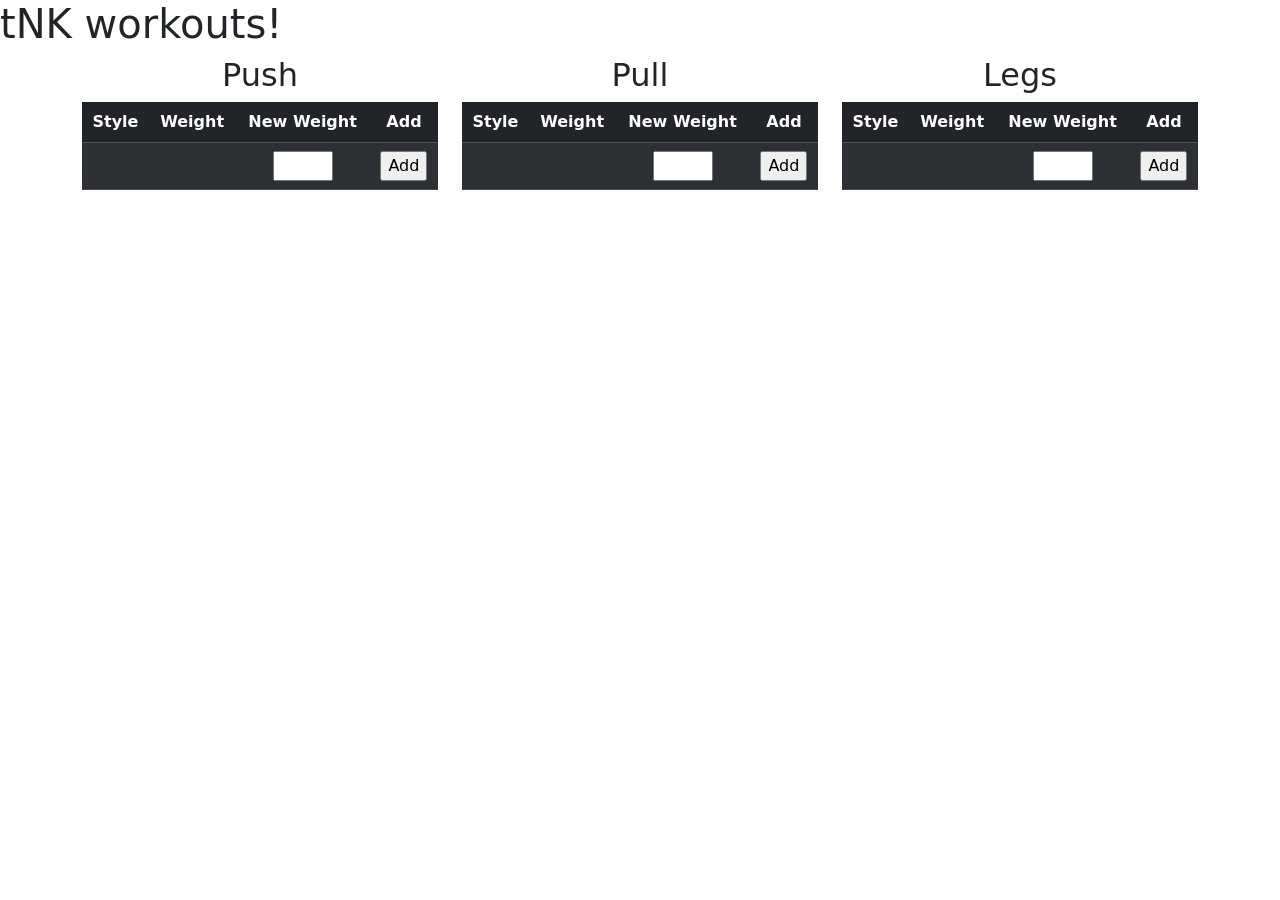
==== src/main/resources/templates/workouts.html @ 9f0e3097 "Initial commit" ====
<!DOCTYPE html>
<html lang="en" xmlns="http:/thymeleafe.org">

<head>
    <meta charset="UTF-8">
    <meta name="viewport" content="width=device-width, initial-scale=1.0">
    <link href="https://cdn.jsdelivr.net/npm/bootstrap@5.3.8/dist/css/bootstrap.min.css" rel="stylesheet"
        integrity="sha384-sRIl4kxILFvY47J16cr9ZwB07vP4J8+LH7qKQnuqkuIAvNWLzeN8tE5YBujZqJLB" crossorigin="anonymous">
    <link rel="stylesheet" href="style.css">
    <link rel="stylesheet" href="https://fonts.googleapis.com/css?family=Audiowide">
    <title>tNK Workouts</title>
</head>

<body>
    <h1 id="header">tNK workouts!</h1>
    <div class="container text-center">
        <div id=workoutArea class="row justify-content-md-center">
            <div class="Workouts col">
                <h2>Push</h2>
                <table class="table table-dark table-striped">
                    <thead>
                        <th scope="col">Style</th>
                        <th scope="col">Weight</th>
                        <th scope="col">New Weight</th>
                        <th scope="col">Add</th>
                    </thead>
                    <tbody>
                        <tr th:each="push : ${pushes}">
                            <td th:text="${push.name}"></td>
                            <td th:text="${push.getWeight}"></td>
                            <form method="post" th:action="@{/new-push}" th:object="${newPush}">
                                <input type="hidden" name="name" th:value="${push.getName}">
                                <td><input type="text" th:field="*{weight}" style="max-width: 60px;"></td>
                                <td><input type="submit" style="max-width: 60px; " value="Add"></td>
                            </form>
                        </tr>
                    </tbody>
                </table>
            </div>
            <div class="Workouts col">
                <h2>Pull</h2>
                <table class="table table-dark table-striped">
                    <thead>
                        <th scope="col">Style</th>
                        <th scope="col">Weight</th>
                        <th scope="col">New Weight</th>
                        <th scope="col">Add</th>
                    </thead>
                    <tbody>
                        <tr th:each="pull : ${pulls}">
                            <td th:text="${pull.getName}"></td>
                            <td th:text="${pull.getWeight}"></td>
                            <form method="post" th:action="@{/new-pull}" th:object="${newPull}">
                                <input type="hidden" name="name" th:value="${pull.getName}">
                                <td><input type="text" th:field="*{weight}" style="max-width: 60px;"></td>
                                <td><input type="submit" style="max-width: 60px; " value="Add"></td>
                            </form>
                        </tr>
                    </tbody>
                </table>
            </div>
            <div class="Workouts col">
                <h2>Legs</h2>
                <table class="table table-dark table-striped">
                    <thead>
                        <th scope="col">Style</th>
                        <th scope="col">Weight</th>
                        <th scope="col">New Weight</th>
                        <th scope="col">Add</th>
                    </thead>
                    <tbody>
                        <tr th:each="leg : ${legs}">
                            <td th:text="${leg.getName}"></td>
                            <td th:text="${leg.getWeight}"></td>
                            <form method="post" th:action="@{/new-legs}" th:object="${newLegs}">
                                <input type="hidden" name="name" th:value="${leg.getName}">
                                <td><input type="text" th:field="*{weight}" style="max-width: 60px;"></td>
                                <td><input type="submit" style="max-width: 60px; " value="Add"></td>
                            </form>
                        </tr>
                    </tbody>
                </table>
            </div>
        </div>
    </div>
</body>

</html>
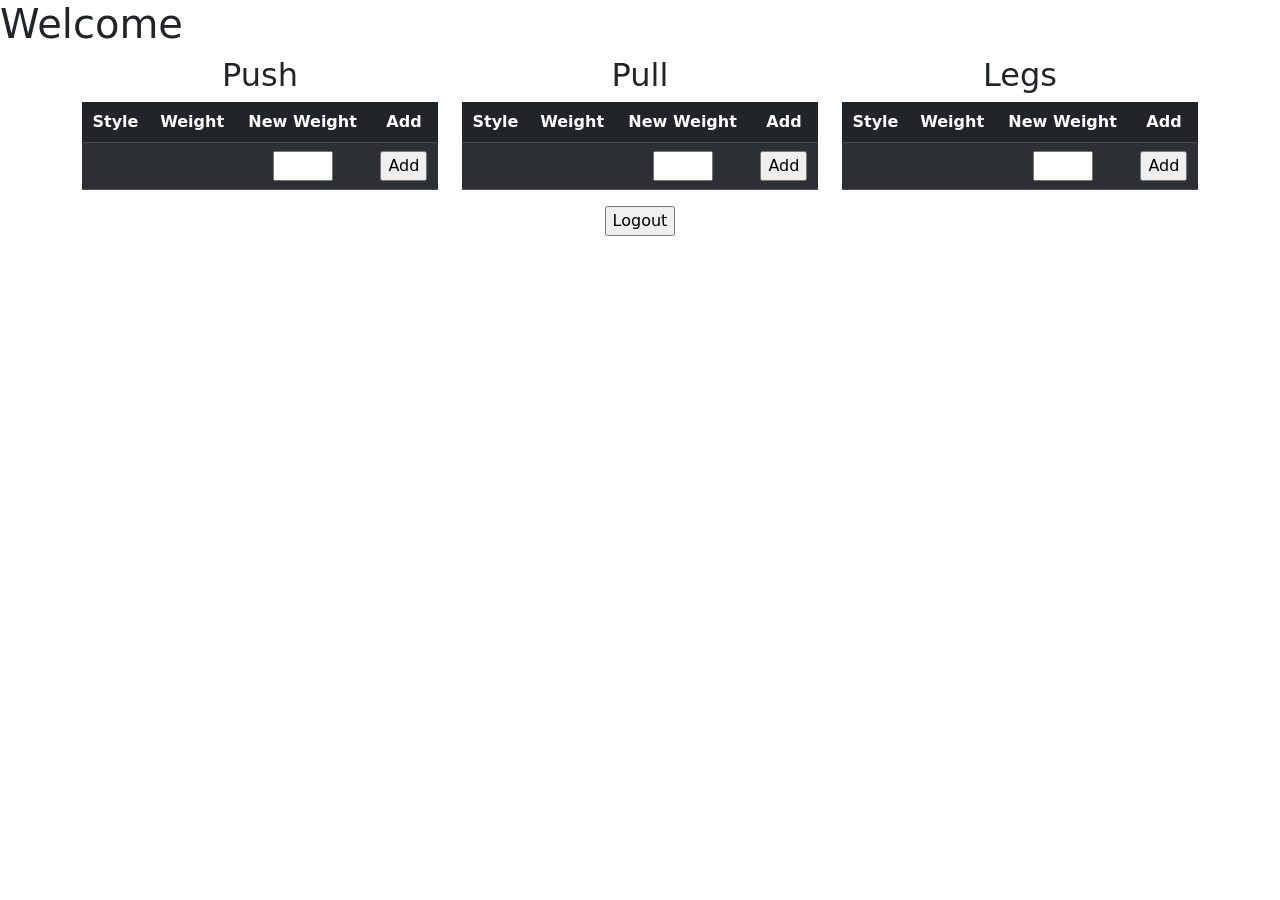
==== commit 0fcb37fe: "Added LoginFunction" ====
--- a/src/main/resources/templates/workouts.html
+++ b/src/main/resources/templates/workouts.html
@@ -12,7 +12,7 @@
 </head>
 
 <body>
-    <h1 id="header">tNK workouts!</h1>
+    <h1 id="header">Welcome <span th:text="${loggedInUser}"></span></h1>
     <div class="container text-center">
         <div id=workoutArea class="row justify-content-md-center">
             <div class="Workouts col">
@@ -30,7 +30,7 @@
                             <td th:text="${push.getWeight}"></td>
                             <form method="post" th:action="@{/new-push}" th:object="${newPush}">
                                 <input type="hidden" name="name" th:value="${push.getName}">
-                                <td><input type="text" th:field="*{weight}" style="max-width: 60px;"></td>
+                                <td><input type="number" th:field="*{weight}" style="max-width: 60px;"></td>
                                 <td><input type="submit" style="max-width: 60px; " value="Add"></td>
                             </form>
                         </tr>
@@ -52,7 +52,7 @@
                             <td th:text="${pull.getWeight}"></td>
                             <form method="post" th:action="@{/new-pull}" th:object="${newPull}">
                                 <input type="hidden" name="name" th:value="${pull.getName}">
-                                <td><input type="text" th:field="*{weight}" style="max-width: 60px;"></td>
+                                <td><input type="number" th:field="*{weight}" style="max-width: 60px;"></td>
                                 <td><input type="submit" style="max-width: 60px; " value="Add"></td>
                             </form>
                         </tr>
@@ -74,7 +74,7 @@
                             <td th:text="${leg.getWeight}"></td>
                             <form method="post" th:action="@{/new-legs}" th:object="${newLegs}">
                                 <input type="hidden" name="name" th:value="${leg.getName}">
-                                <td><input type="text" th:field="*{weight}" style="max-width: 60px;"></td>
+                                <td><input type="number" th:field="*{weight}" style="max-width: 60px;"></td>
                                 <td><input type="submit" style="max-width: 60px; " value="Add"></td>
                             </form>
                         </tr>
@@ -82,6 +82,9 @@
                 </table>
             </div>
         </div>
+        <form method="post" th:action="@{/logout}">
+            <input type="submit" value="Logout">
+        </form>
     </div>
 </body>
 
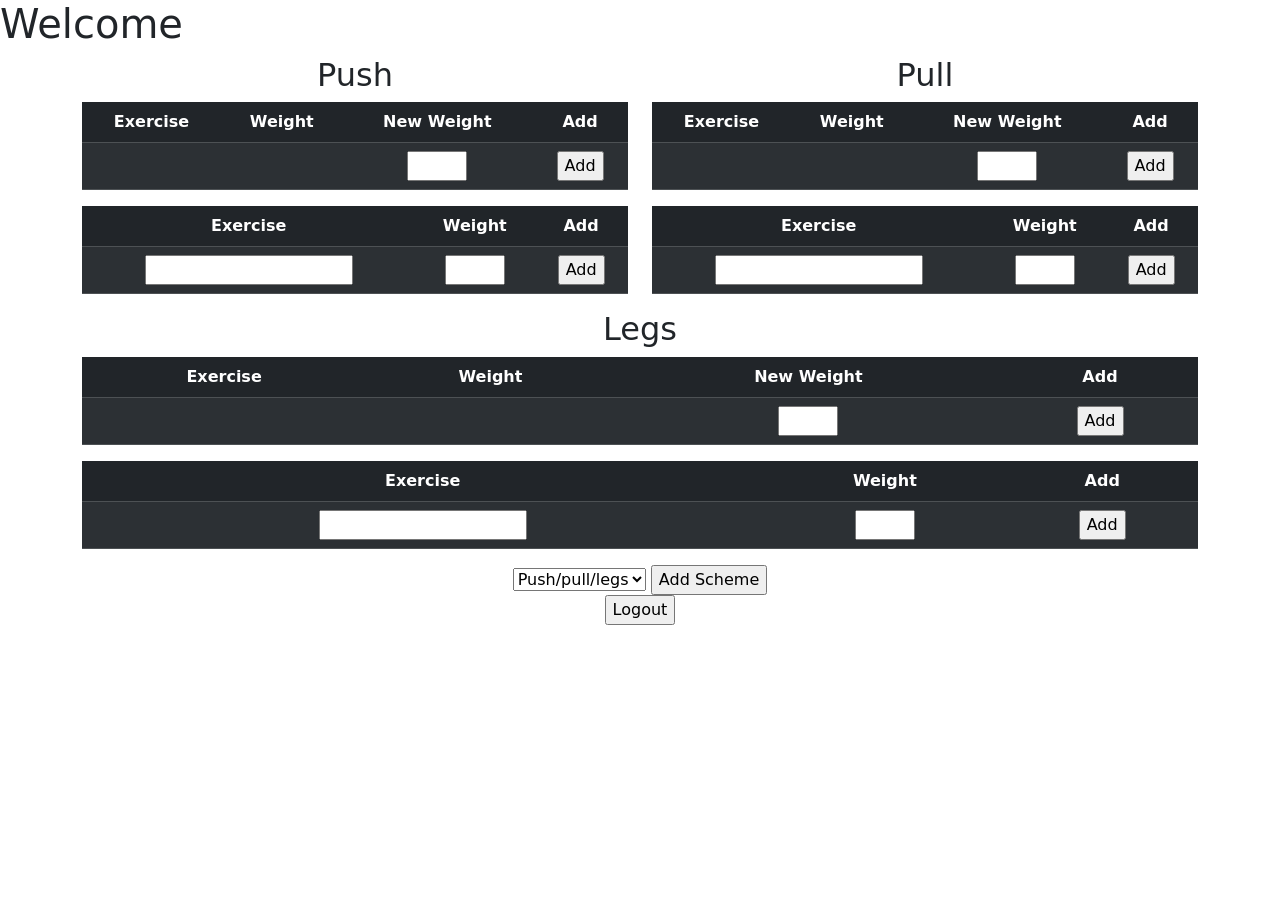
==== commit f4e98a73: "added option to add exersice" ====
--- a/src/main/resources/templates/workouts.html
+++ b/src/main/resources/templates/workouts.html
@@ -19,7 +19,7 @@
                 <h2>Push</h2>
                 <table class="table table-dark table-striped">
                     <thead>
-                        <th scope="col">Style</th>
+                        <th scope="col">Exercise</th>
                         <th scope="col">Weight</th>
                         <th scope="col">New Weight</th>
                         <th scope="col">Add</th>
@@ -36,12 +36,27 @@
                         </tr>
                     </tbody>
                 </table>
+                <table class="table table-dark table-striped">
+                    <thead>
+                        <th scope="col">Exercise</th>
+                        <th scope="col">Weight</th>
+                        <th scope="col">Add</th>
+                    </thead>
+                    <tbody>
+                        <form method="post" th:action="@{/add-push}" th:object="${newPush}">
+                            <td><input type="text" name="name" th:value="${name}"></td>
+                            <td><input type="number" th:field="*{weight}" style="max-width: 60px;"></td>
+                            <td><input type="submit" style="max-width: 60px; " value="Add"></td>
+                        </form>
+                    </tbody>
+                </table>
+
             </div>
             <div class="Workouts col">
                 <h2>Pull</h2>
                 <table class="table table-dark table-striped">
                     <thead>
-                        <th scope="col">Style</th>
+                        <th scope="col">Exercise</th>
                         <th scope="col">Weight</th>
                         <th scope="col">New Weight</th>
                         <th scope="col">Add</th>
@@ -58,12 +73,26 @@
                         </tr>
                     </tbody>
                 </table>
+                <table class="table table-dark table-striped">
+                    <thead>
+                        <th scope="col">Exercise</th>
+                        <th scope="col">Weight</th>
+                        <th scope="col">Add</th>
+                    </thead>
+                    <tbody>
+                        <form method="post" th:action="@{/add-pull}" th:object="${newPull}">
+                            <td><input type="text" name="name" th:value="${name}"></td>
+                            <td><input type="number" th:field="*{weight}" style="max-width: 60px;"></td>
+                            <td><input type="submit" style="max-width: 60px; " value="Add"></td>
+                        </form>
+                    </tbody>
+                </table>
             </div>
             <div class="Workouts col">
                 <h2>Legs</h2>
                 <table class="table table-dark table-striped">
                     <thead>
-                        <th scope="col">Style</th>
+                        <th scope="col">Exercise</th>
                         <th scope="col">Weight</th>
                         <th scope="col">New Weight</th>
                         <th scope="col">Add</th>
@@ -80,11 +109,33 @@
                         </tr>
                     </tbody>
                 </table>
+                <table class="table table-dark table-striped">
+                    <thead>
+                        <th scope="col">Exercise</th>
+                        <th scope="col">Weight</th>
+                        <th scope="col">Add</th>
+                    </thead>
+                    <tbody>
+                        <form method="post" th:action="@{/add-legs}" th:object="${newLegs}">
+                            <td><input type="text" name="name" th:value="${name}"></td>
+                            <td><input type="number" th:field="*{weight}" style="max-width: 60px;"></td>
+                            <td><input type="submit" style="max-width: 60px; " value="Add"></td>
+                        </form>
+                    </tbody>
+                </table>
             </div>
         </div>
-        <form method="post" th:action="@{/logout}">
-            <input type="submit" value="Logout">
-        </form>
+        <div class="col">
+            <form method="post" th:action="@{/add-ppl}">
+                <select >Scheme
+                    <option>Push/pull/legs</option>
+                </select>
+                <input type="submit" value="Add Scheme">
+            </form>
+            <form method="post" th:action="@{/logout}">
+                <input type="submit" value="Logout">
+            </form>
+        </div>
     </div>
 </body>
 
